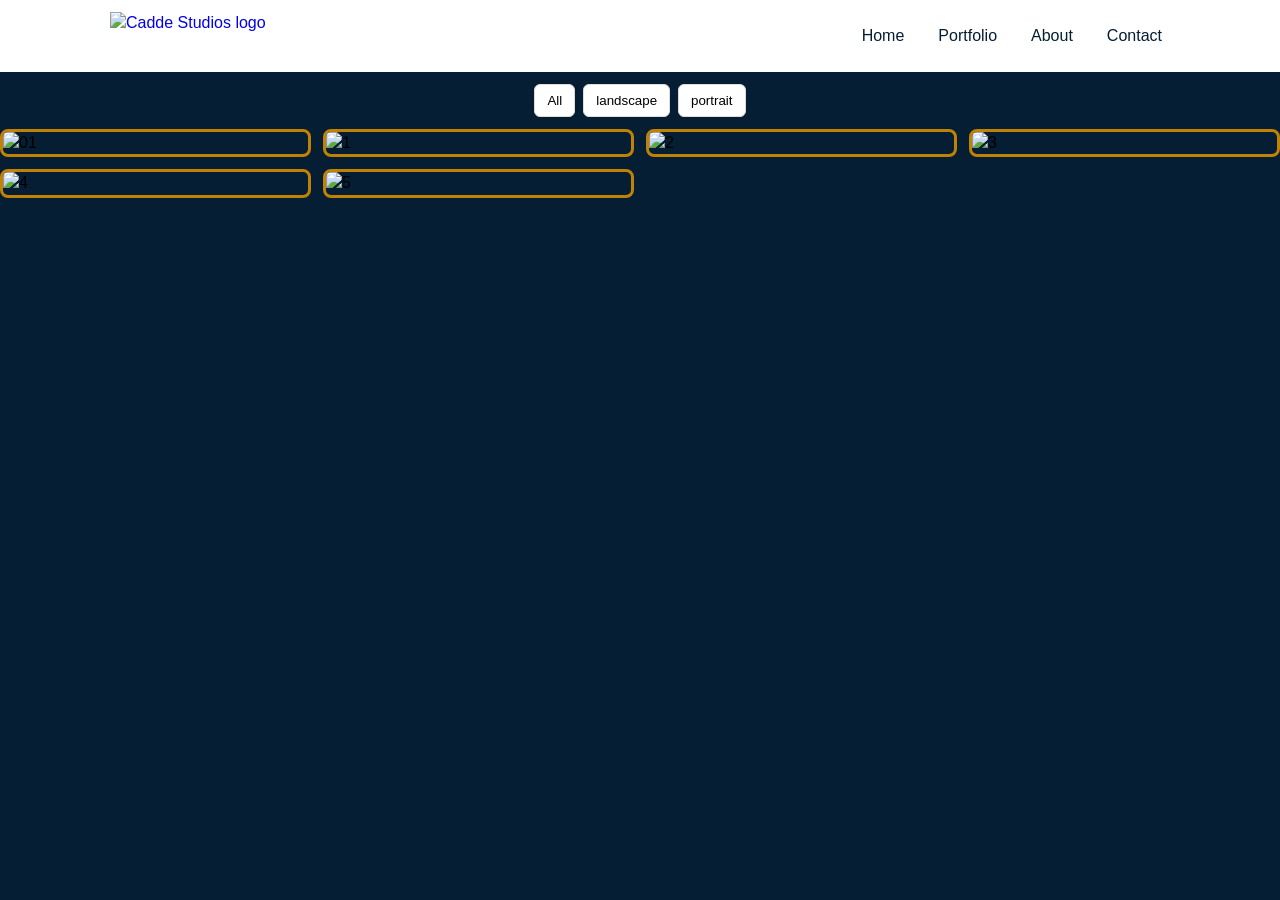
==== Portfolio.html @ 631e0270 "Add files via upload" ====
<!DOCTYPE html>
<html lang="en">
<head>
    <meta charset="UTF-8">
    <meta name="viewport" content="width=device-width, initial-scale=1.0">
    <title>Cadde Studios </title>
    <link rel="stylesheet" href="style.css">
</head>
<body>
    
    <header class="site-header">
        <div class="container">
            <a href="#" class="logo" aria-label="Cadde Studios">
                <img src="img/logo.png" alt="Cadde Studios logo">
            </a>
            <nav class="site-nav" id="site-nav">
                <ul>
                    <li><a href="index.html">Home</a></li>
                    <li><a href="Portfolio.html">Portfolio</a></li>
                    <li><a href="#">About</a></li>
                    <li><a href="#">Contact</a></li>
                </ul>
            </nav>
            <button class="menu-toggle" id="menu-toggle" aria-label="Toggle menu">☰</button>
        </div>
        
    </header>

                <!-- Put these where you want the controls + gallery -->
        <div class="group-buttons container" id="group-buttons"></div>
        
        <div class="photos-grid container" id="photos-grid">
          <!-- set data-group for grouping -->
          <img src="img/15.jpg" alt="01" data-group="landscape">
          <img src="img/1.jpg"  alt="1"  data-group="portrait">
          <img src="img/2.jpg"  alt="2"  data-group="landscape">
          <img src="img/3.jpg"  alt="3"  data-group="portrait">
          <img src="img/4.jpg"  alt="4"  data-group="portrait">
            <img src="img/5.jpg"  alt="5"  data-group="portrait">
        </div>
              
              
              
              <script>
        (function(){
          const grid = document.getElementById('photos-grid');
          const btnBar = document.getElementById('group-buttons');
          if(!grid || !btnBar) return;
        
          // collect images and groups
          const imgs = Array.from(grid.querySelectorAll('img'));
          const groups = new Map();
          imgs.forEach(img=>{
            const g = img.dataset.group || 'ungrouped';
            if(!groups.has(g)) groups.set(g, []);
            groups.get(g).push(img);
          });
        
          // show/hide
          function showGroup(name){
            imgs.forEach(img=>{
              img.style.display = (name === 'all' || (img.dataset.group||'ungrouped') === name) ? '' : 'none';
            });
            Array.from(btnBar.children).forEach(b=> b.classList.toggle('active', b.datasetGroup===name));
          }
        
          // create All button
          const allBtn = document.createElement('button');
          allBtn.textContent = 'All';
          allBtn.datasetGroup = 'all';
          allBtn.classList.add('active');
          allBtn.addEventListener('click', ()=> showGroup('all'));
          btnBar.appendChild(allBtn);
        
          // create per-group buttons
          for(const name of groups.keys()){
            const b = document.createElement('button');
            b.textContent = name;
            b.datasetGroup = name;
            b.addEventListener('click', ()=> showGroup(name));
            btnBar.appendChild(b);
          }
        
          // click image: prefer openLightbox(src, alt) if available, otherwise open in new tab
          grid.addEventListener('click', (e)=>{
            const img = e.target.closest('img');
            if(!img) return;
            if(typeof openLightbox === 'function') openLightbox(img.src, img.alt);
            else window.open(img.src, '_blank');
          });
        
          showGroup('all');
        })();
        </script>

        
</body>
</html>
---- style.css ----
*{
    box-sizing: border-box;
    margin: 0;
    padding: 0;
}
body{
    font-family: Arial, Helvetica, sans-serif;
    color: c08202;
    line-height: 1.4;
    background-color: #051E34;
}

/* Header styles */
.site-header{
    background-color: var(--logo-color, white);
   
    color: var(--logo-foreground, #051E34);
    transition: background-color 300ms ease, color 200ms ease;
}
.site-header .container{
    max-width: 1100px;
    margin: 0 auto;
    padding: 12px 20px;
    display: flex;
    align-items: center;
    justify-content: space-between;
    
}
.logo{
    display: inline-block;
    text-decoration: none;
    
}
.logo img{
    height: 48px;
    display: block;
}
.site-nav ul{
    list-style: none;
    display: flex;
    gap: 18px;
    align-items: center;
}
.site-nav a{
    color: inherit;
    text-decoration: none;
    padding: 6px 8px;
    border-radius: 4px;
}
.site-nav a:hover{
    background: c08202
}
.menu-toggle{
    display: none;
    background: none;
    border: 0;
    color: inherit;
    font-size: 1.4rem;
    cursor: pointer;
}
/* Lightbox Background */
.lightbox {
  display: none; 
  position: fixed;
  z-index: 1000;
  left: 0;
  top: 0;
  width: 100%;
  height: 100%;
  background-color: rgba(0, 0, 0, 0.9);
  justify-content: center;
  align-items: center;
}

/* Sawirka weyn */
.lightbox-content {
  max-width: 80%;
  max-height: 80%;
  border-radius: 5px;
}

/* Fallaaraha Bidix iyo Midig */
.prev, .next {
  position: absolute;
  top: 50%;
  transform: translateY(-50%);
  background: rgba(255, 255, 255, 0.2);
  color: white;
  padding: 15px;
  border: none;
  font-size: 30px;
  cursor: pointer;
  transition: 0.3s;
}

.prev { left: 20px; }
.next { right: 20px; }

.prev:hover, .next:hover { background: rgba(255, 255, 255, 0.5); }

/* Badhanka bixidda (Close) */
.close {
  position: absolute;
  top: 20px;
  right: 35px;
  color: #fff;
  font-size: 40px;
  cursor: pointer;
}

/* Responsive */
@media (max-width: 700px){
    .menu-toggle{ display: block; }
    .site-nav{ display: none; position: absolute; left: 0; right: 0; top: 64px; background: #8a7f7f; }
    .site-nav.open{ display: block; }
    .site-nav ul{ flex-direction: column; padding: 12px; gap: 8px; }
}
.group-buttons{ padding:12px 20px; display:flex; gap:8px; flex-wrap:wrap; justify-content:center; align-items:center; }
.group-buttons button{ padding:8px 12px; border-radius:6px; cursor:pointer; border:1px solid #ddd; background:#fff; }
.group-buttons button.active{ box-shadow:0 0 0 3px rgba(0,0,0,0.06); }

.photos-grid{
  display: grid;
  grid-template-columns: repeat(auto-fit, minmax(180px, 1fr));
  gap:12px;
}
.photos-grid img{
  width: auto;         /* natural width */
  max-width: 100%;     /* stay within column */
  height: auto;        /* natural height */
  display: block;
  border-radius:8px;
  border: solid #C08202;
}
.upload-actions{ padding:12px 20px; display:flex; gap:10px; align-items:center; justify-content:center }
.upload-preview{ display:flex; align-items:center; gap:8px }
.group-buttons{ padding:12px 20px; display:flex; gap:8px; flex-wrap:wrap; }
.group-buttons button{ padding:8px 12px; border-radius:6px; cursor:pointer; border:1px solid #ddd; background:#fff; }
.group-buttons button.active{ box-shadow:0 0 0 3px rgba(0,0,0,0.06); }

.photos-grid{
  display:grid;
  grid-template-columns: 1fr 1fr 1fr 1fr;
  gap:12px;
}
.photos-grid img{
  width:auto;        /* natural width */
  max-width:100%;    /* keep inside column */
  height:auto;       /* natural height */
  display:block;
  border-radius:8px;
}

/* upload preview */
.upload-preview{ display:flex; align-items:center; gap:8px; margin-left:12px; }
.upload-actions{ display:flex; align-items:center; gap:12px; padding:12px 20px; }
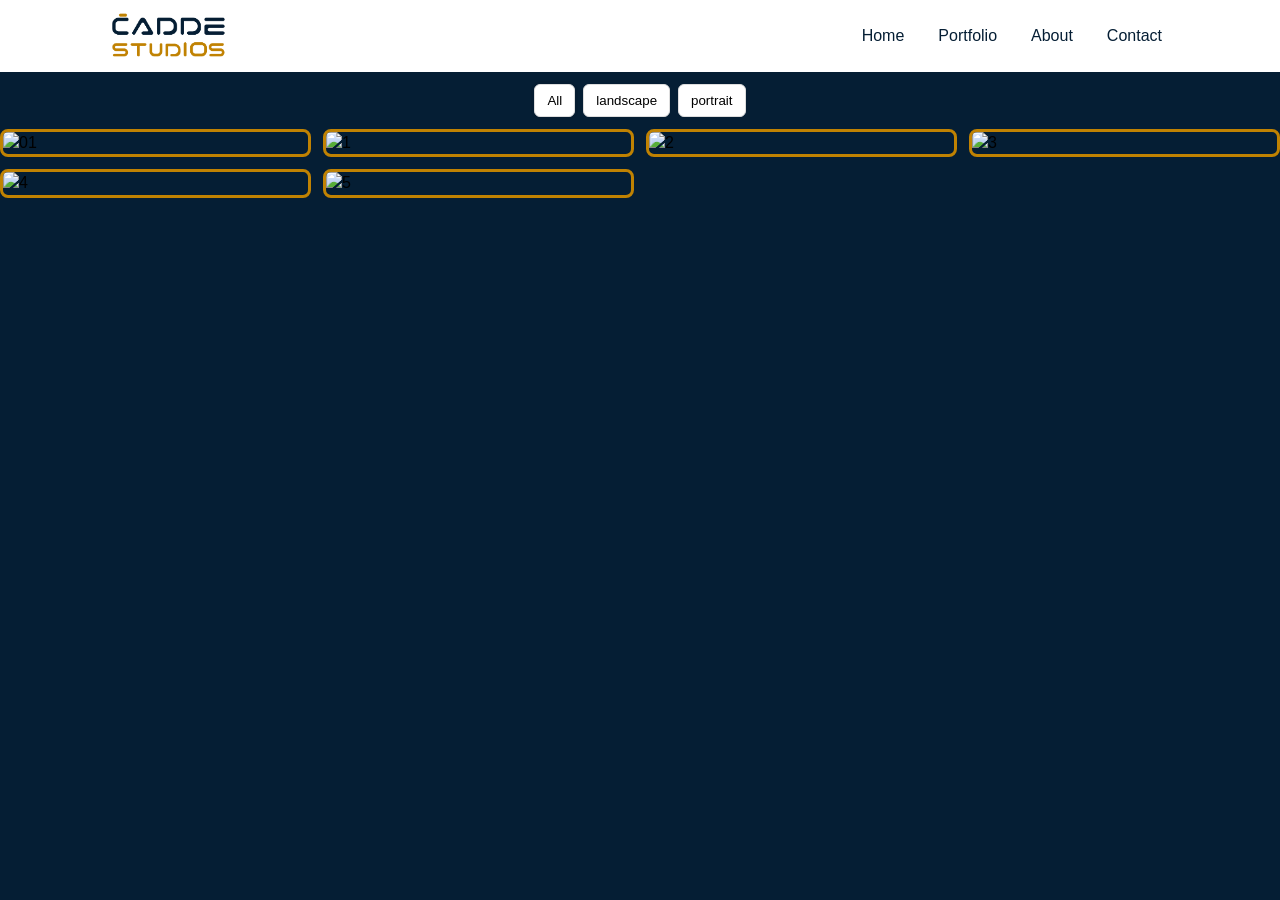
==== commit 65552fcc: "Update Portfolio.html" ====
--- a/Portfolio.html
+++ b/Portfolio.html
@@ -11,7 +11,7 @@
     <header class="site-header">
         <div class="container">
             <a href="#" class="logo" aria-label="Cadde Studios">
-                <img src="img/logo.png" alt="Cadde Studios logo">
+                <img src="logo.png" alt="Cadde Studios logo">
             </a>
             <nav class="site-nav" id="site-nav">
                 <ul>
@@ -95,4 +95,4 @@
 
         
 </body>
-</html>+</html>
--- a/style.css
+++ b/style.css
@@ -154,4 +154,4 @@
 
 /* upload preview */
 .upload-preview{ display:flex; align-items:center; gap:8px; margin-left:12px; }
-.upload-actions{ display:flex; align-items:center; gap:12px; padding:12px 20px; }+.upload-actions{ display:flex; align-items:center; gap:12px; padding:12px 20px; }
